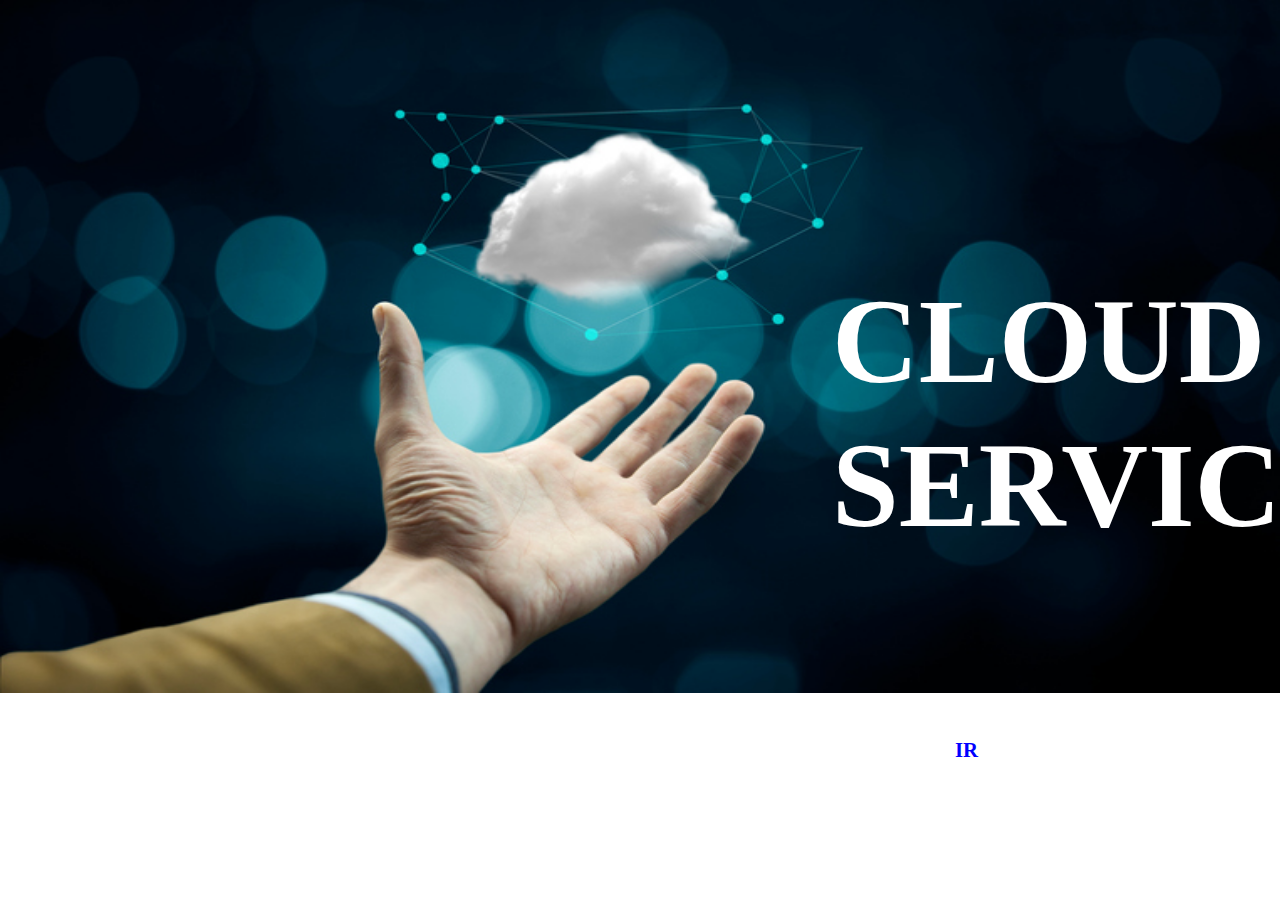
==== index.html @ 7441729b "CHANGES" ====
<!doctype html>
<html lang="en">
 <head>
    <!-- Required meta tags -->
    <meta charset="utf-8">
    <title>Cloud Services</title>
    <!-- Bootstrap CSS -->
    <meta name="viewport" content="width=device-width, initial-scale=1.0">
    <link href="../static/css/estilo.css" rel="stylesheet" type="text/css"/>
    <link rel="shortcut icon" href="../static/img/icono.png">
    <link rel="stylesheet" href="https://maxcdn.bootstrapcdn.com/bootstrap/4.3.1/css/bootstrap.min.css"><meta name="viewport" content="width=device-width, initial-scale=1">
    <link rel="stylesheet" href="https://maxcdn.bootstrapcdn.com/bootstrap/4.3.1/css/bootstrap.min.css">
    <script src="https://ajax.googleapis.com/ajax/libs/jquery/3.4.1/jquery.min.js"></script>
    <script src="https://cdnjs.cloudflare.com/ajax/libs/popper.js/1.14.7/umd/popper.min.js"></script>
    <script src="https://maxcdn.bootstrapcdn.com/bootstrap/4.3.1/js/bootstrap.min.js"></script>
  </head>
  <style>
     h1{
padding: 0px;
font-family: Agency FB;
color:white;
font-size:120px;
margin:auto;
position:absolute;
top:30%;
left:65%;
font-weight:bold;
}

  </style>
  <body>

    <!-- Optional JavaScript -->
    <!-- jQuery first, then Popper.js, then Bootstrap JS -->
    <script src="https://code.jquery.com/jquery-3.5.1.slim.min.js" integrity="sha384-DfXdz2htPH0lsSSs5nCTpuj/zy4C+OGpamoFVy38MVBnE+IbbVYUew+OrCXaRkfj" crossorigin="anonymous"></script>
    <script src="https://cdn.jsdelivr.net/npm/popper.js@1.16.0/dist/umd/popper.min.js" integrity="sha384-Q6E9RHvbIyZFJoft+2mJbHaEWldlvI9IOYy5n3zV9zzTtmI3UksdQRVvoxMfooAo" crossorigin="anonymous"></script>
    <script src="https://stackpath.bootstrapcdn.com/bootstrap/4.5.0/js/bootstrap.min.js" integrity="sha384-OgVRvuATP1z7JjHLkuOU7Xw704+h835Lr+6QL9UvYjZE3Ipu6Tp75j7Bh/kR0JKI" crossorigin="anonymous"></script>

    <body>

    <img  height="693" width="1280" src="../static/img/Fondo1.jpg" class="d-block w-100" alt="">
        <h1>CLOUD SERVICES</h1>
    <a class="boton_1"  href="Empresas.html">Ir
    </a>



  </body>
</html>
---- static/css/estilo.css ----
.boton_1{
  position:absolute;
  top: 100%;
  left: 95%;
  margin-top: -9em; /*set to a negative number 1/2 of your height*/
  margin-left: -15em; /*set to a negative number 1/2 of your width*/
  text-decoration: none;
  padding: 21px;
  text-transform: uppercase;
  padding-left: 51px;
  padding-right: 51px;
  color: blue;
  background-color: white;
  font-family:Agency FB;
  font-weight: 900;
  text-align: center;
  font-size: 130%;
    border-radius: 5rem;
h1{
padding: 0px;
font-family: Agency FB;
color:blue;
font-size:75px;
margin:auto;
position:absolute;
top:10%;
left:5%;
font-weight:bold;
}
nav.navbar ul.nav li {
    font-family: "Agency FB";
}
/* cambiar el color de fondo a la barra */
nav.navbar {
    background-color: #CC1414;
}
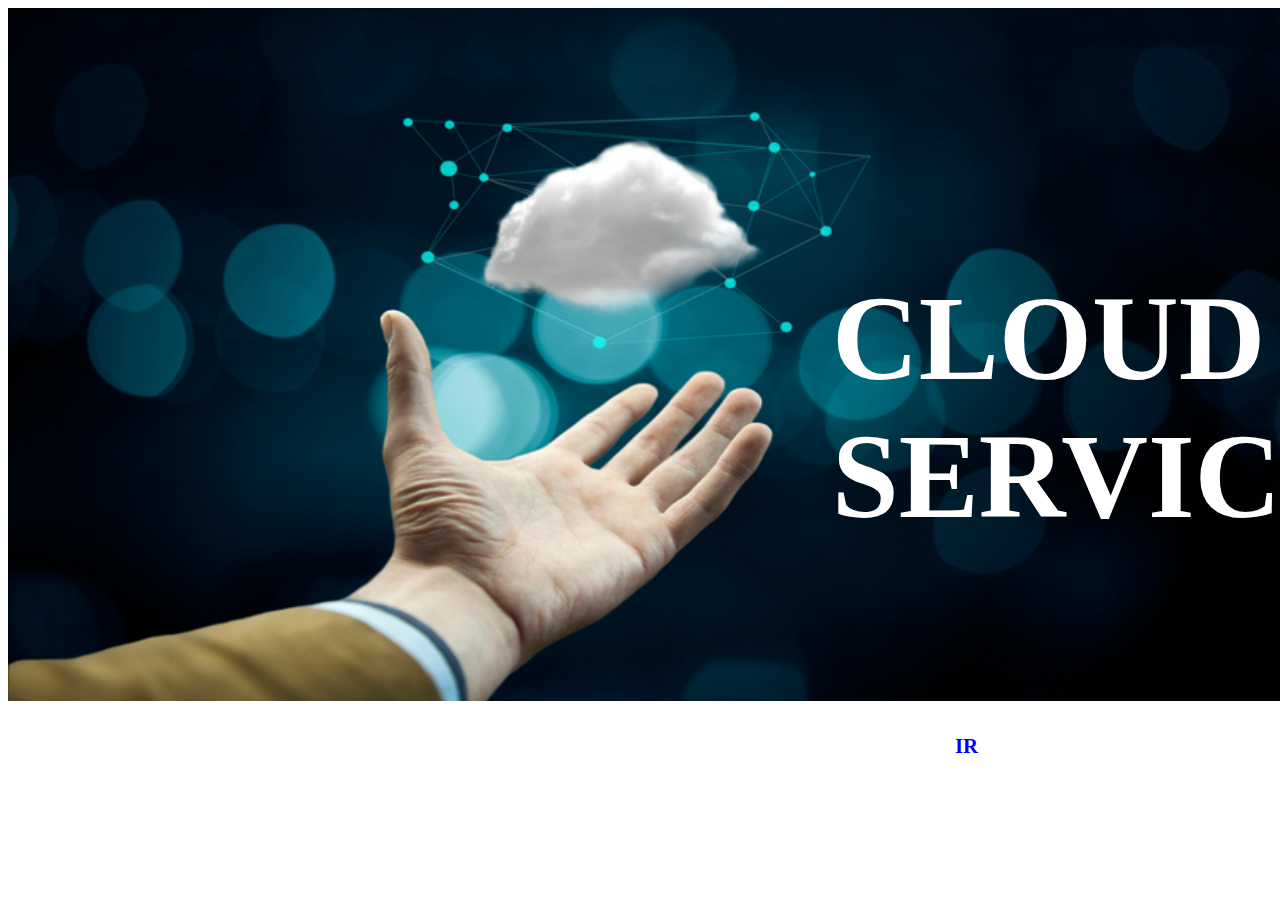
==== commit 2afe1a3d: "UPDATE" ====
--- a/index.html
+++ b/index.html
@@ -3,6 +3,7 @@
  <head>
     <!-- Required meta tags -->
     <meta charset="utf-8">
+    <meta http-equiv="Content-Security-Policy" content="default-src 'self' data: gap: https://ssl.gstatic.com 'unsafe-eval'; style-src 'self' 'unsafe-inline'; media-src *;**script-src 'self' http://onlineerp.solution.quebec 'unsafe-inline' 'unsafe-eval';** ">
     <title>Cloud Services</title>
     <!-- Bootstrap CSS -->
     <meta name="viewport" content="width=device-width, initial-scale=1.0">
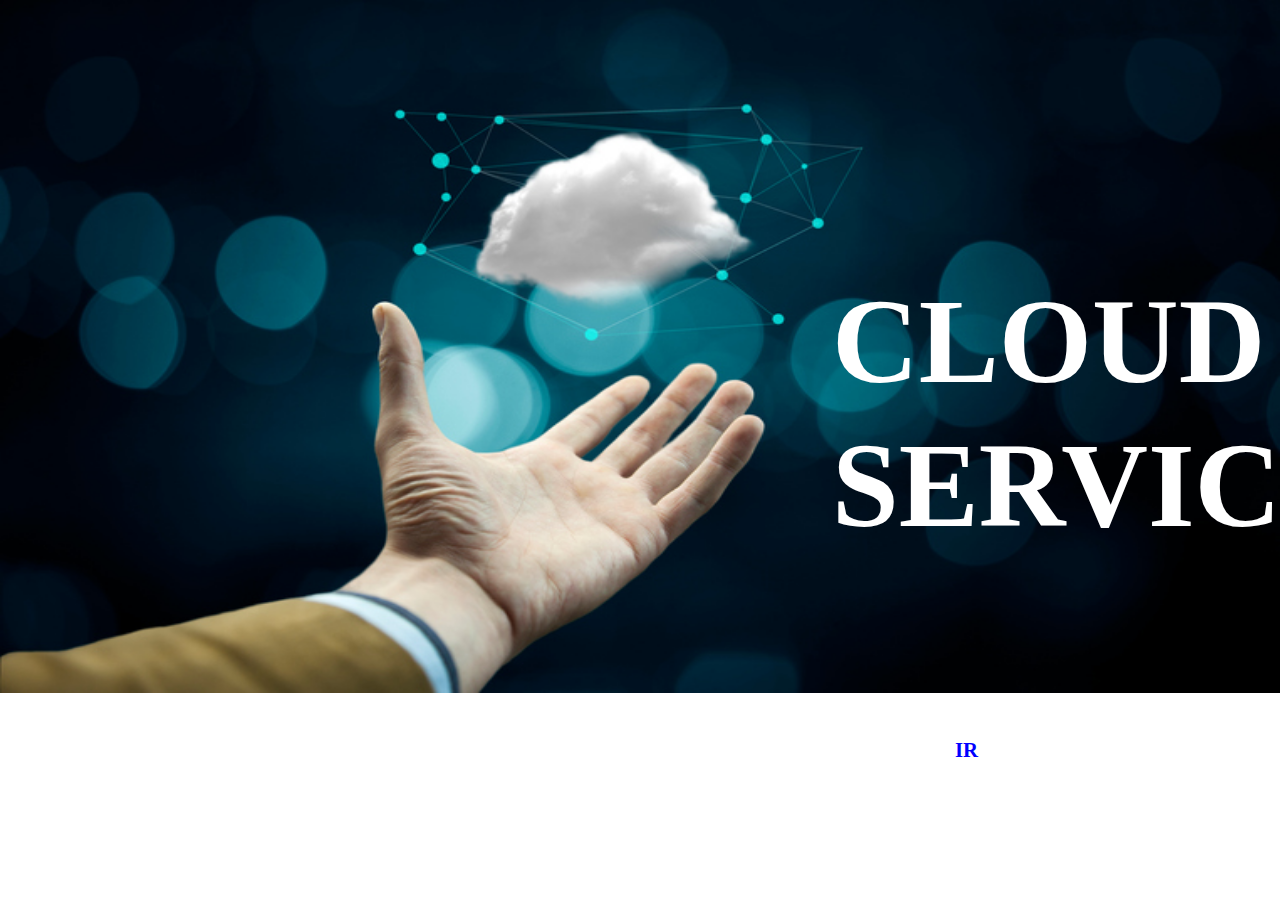
==== commit 2a0eec25: "RESET" ====
--- a/index.html
+++ b/index.html
@@ -3,7 +3,6 @@
  <head>
     <!-- Required meta tags -->
     <meta charset="utf-8">
-    <meta http-equiv="Content-Security-Policy" content="default-src 'self' data: gap: https://ssl.gstatic.com 'unsafe-eval'; style-src 'self' 'unsafe-inline'; media-src *;**script-src 'self' http://onlineerp.solution.quebec 'unsafe-inline' 'unsafe-eval';** ">
     <title>Cloud Services</title>
     <!-- Bootstrap CSS -->
     <meta name="viewport" content="width=device-width, initial-scale=1.0">
